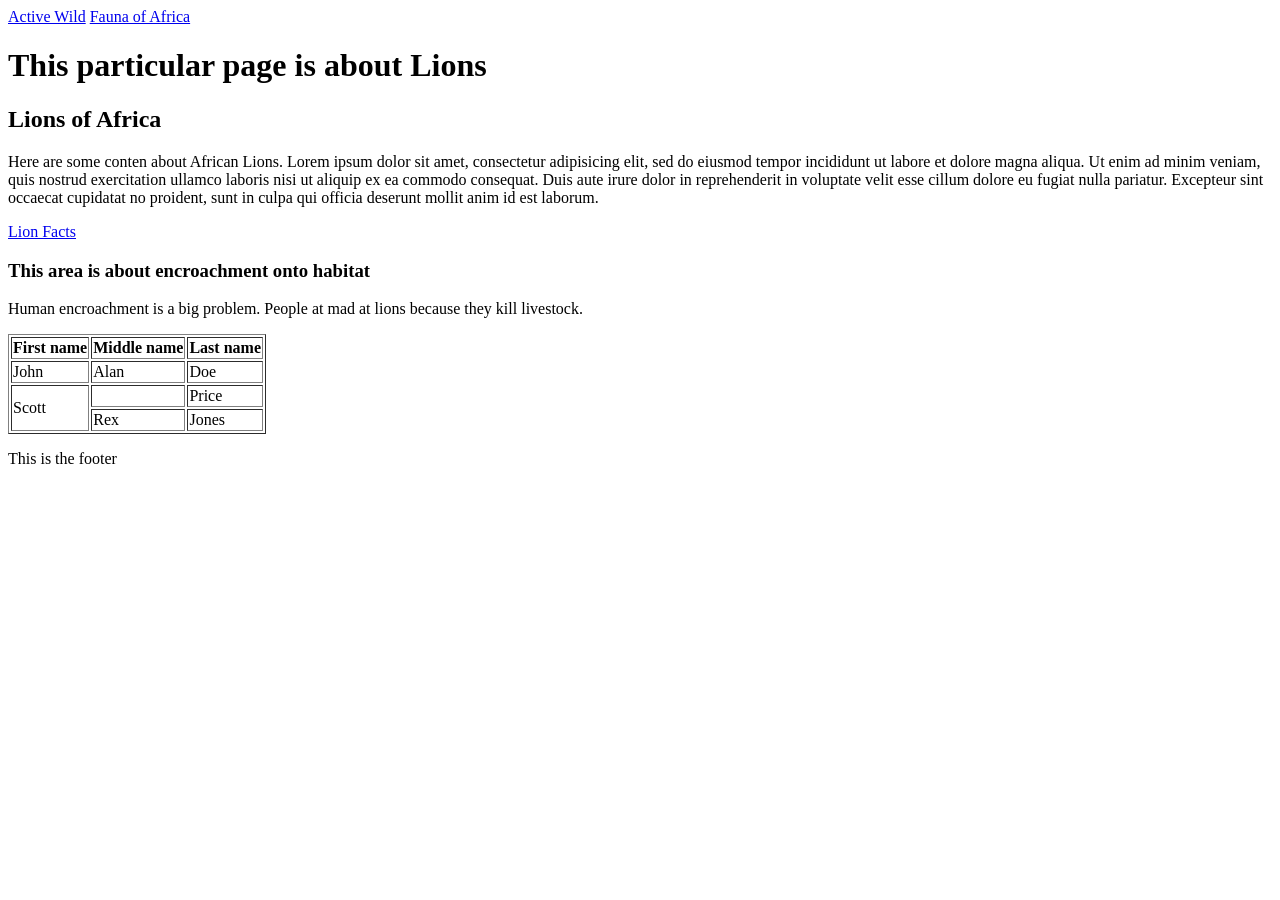
==== html/gps/index.html @ 633bd302 "Added text to index.html" ====
<!DOCTYPE html>
<html>
<head>
        <title>Lions</title>
</head>
<body>
    <header>
    <nav>
        <a href="http://www.activewild.com/african-animals-list/">Active Wild</a>
        <a href="https://en.wikipedia.org/wiki/Fauna_of_Africa/">Fauna of Africa</a>
    </nav>
    </header> 
    <main>
        <h1>This particular page is about Lions</h1>
    <article>
        <h2> Lions of Africa</h2>
        <p>Here are some conten about African Lions. Lorem ipsum dolor sit amet, consectetur adipisicing elit, sed do eiusmod
        tempor incididunt ut labore et dolore magna aliqua. Ut enim ad minim veniam,
        quis nostrud exercitation ullamco laboris nisi ut aliquip ex ea commodo
        consequat. Duis aute irure dolor in reprehenderit in voluptate velit esse
        cillum dolore eu fugiat nulla pariatur. Excepteur sint occaecat cupidatat no proident, sunt in culpa qui officia deserunt mollit anim id est laborum.</p>
        <a href="http://www.outtoafrica.nl/animals/englion.html">Lion Facts</a>
    </article>
    <section>
        <h3>This area is about encroachment onto habitat</h3>
        <p> Human encroachment is a big problem. People at mad at lions because they kill livestock. </p>
    </section>
        <table border=1>
            <tr>
                <th>First name</th>
                <th>Middle name</th>
                <th>Last name</th>
            </tr>
            <tr>
              <td>John</td>
                <td>Alan</td>
                <td>Doe</td>
            </tr>
            <tr>
              <td rowspan="2">Scott</td>
              <td>&nbsp;</td>
              <td>Price</td>
            </tr>
            <tr>
              <td>Rex</td>
              <td>Jones</td>
            </tr>
        </table>
    </main>
    <footer>
        <p>This is the footer</p>
    </footer>
</body>
</html>
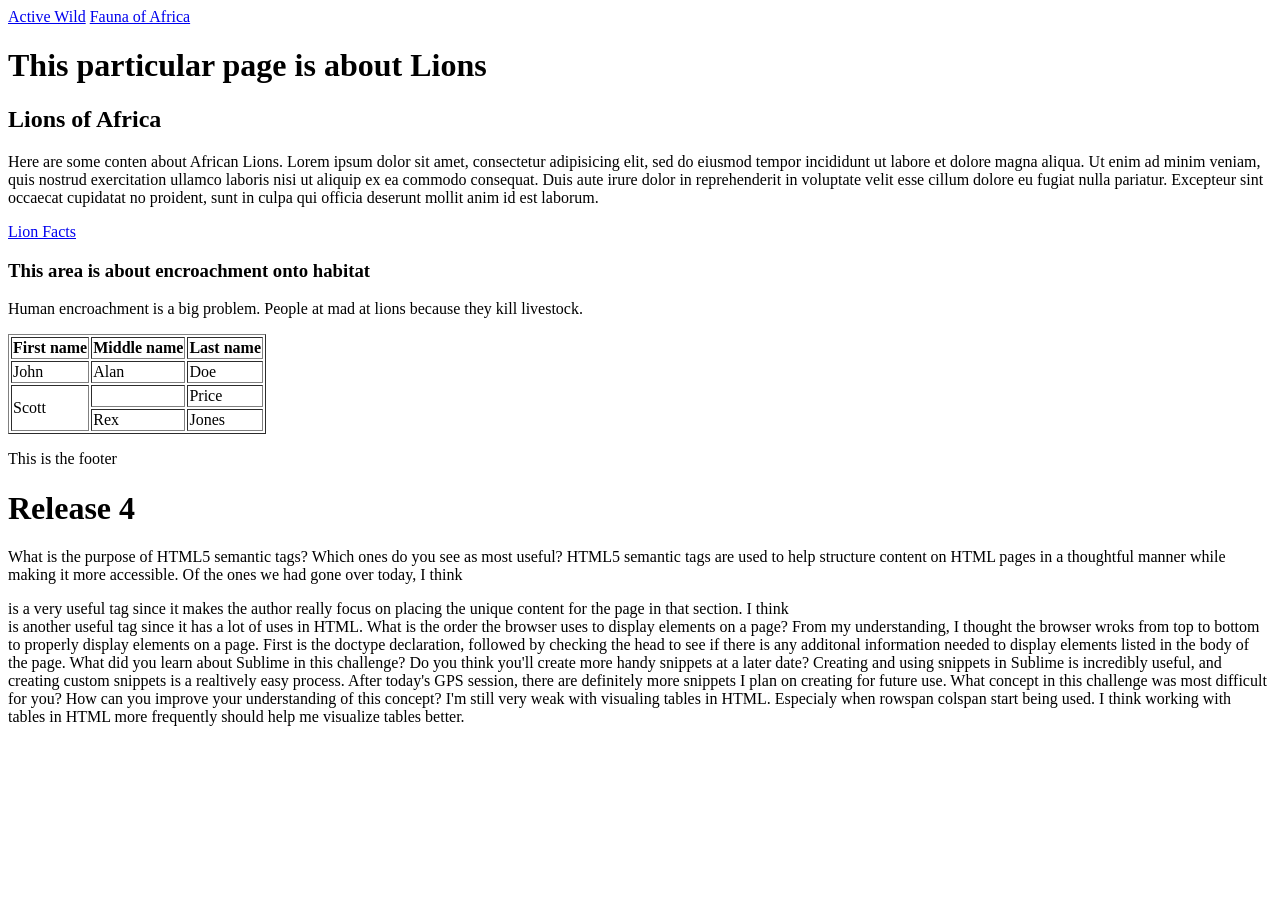
==== commit 4cb24a48: "Updated index.html with answers to Release questions." ====
--- a/html/gps/index.html
+++ b/html/gps/index.html
@@ -51,4 +51,23 @@
         <p>This is the footer</p>
     </footer>
 </body>
+<h1>Release 4</h1>
+<p>
+What is the purpose of HTML5 semantic tags? Which ones do you see as most useful?
+
+HTML5 semantic tags are used to help structure content on HTML pages in a thoughtful manner while making it more accessible. Of the ones we had gone over today, I think <main> is a very useful tag since it makes the author really focus on placing the unique content for the page in that section. I think <section> is another useful tag since it has a lot of uses in HTML. 
+
+What is the order the browser uses to display elements on a page?
+
+From my understanding, I thought the browser wroks from top to bottom to properly display elements on a page. First is the doctype declaration, followed by checking the head to see if there is any additonal information needed to display elements listed in the body of the page. 
+
+What did you learn about Sublime in this challenge? Do you think you'll create more handy snippets at a later date?
+
+Creating and using snippets in Sublime is incredibly useful, and creating custom snippets is a realtively easy process. After today's GPS session, there are definitely more snippets I plan on creating for future use.
+
+What concept in this challenge was most difficult for you? How can you improve your understanding of this concept?
+
+I'm still very weak with visualing tables in HTML. Especialy when rowspan colspan start being used. I think working with tables in HTML more frequently should help me visualize tables better. 
+
+</p>
 </html>
